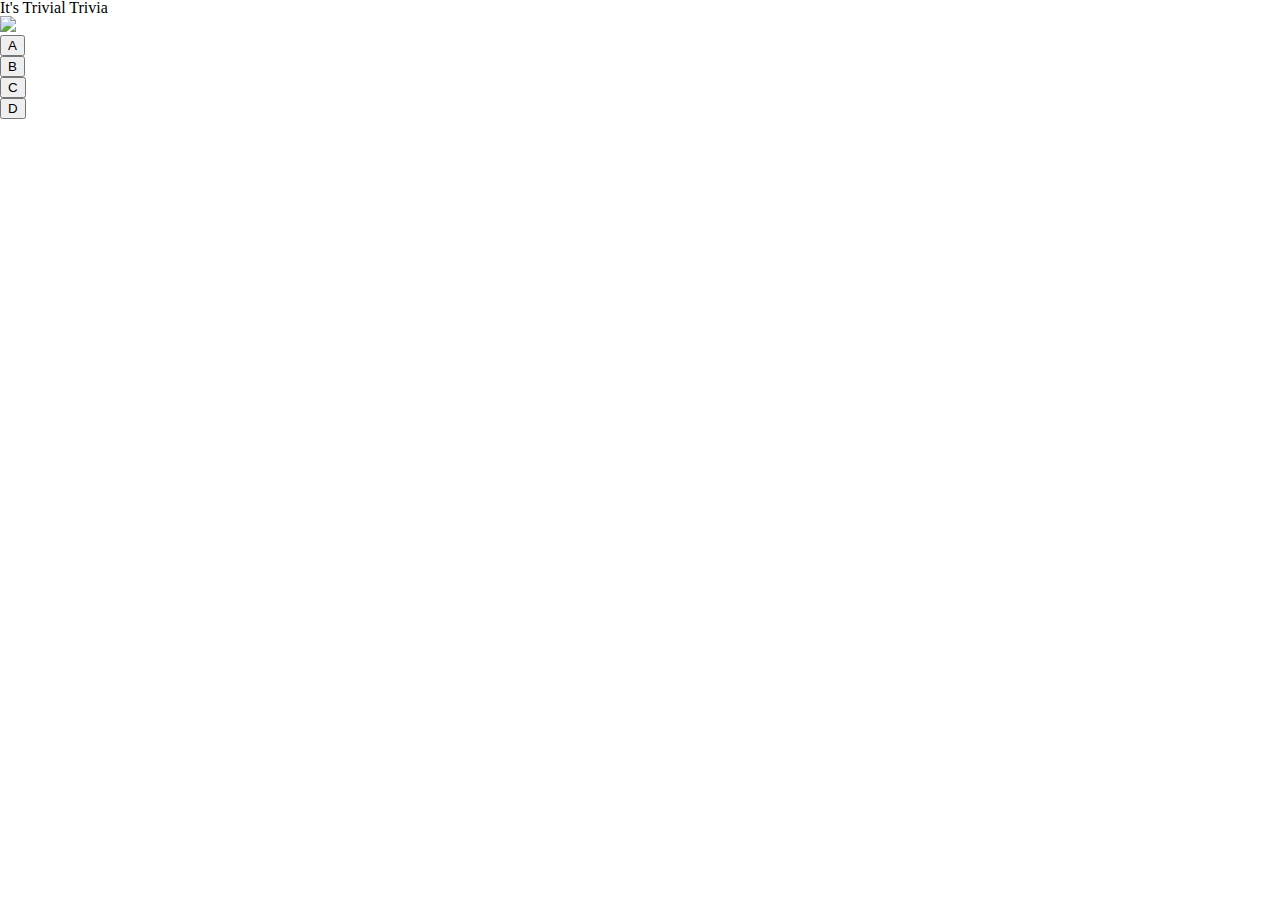
==== Trivia.html @ bc790e5c "draft" ====
<!DOCTYPE html>
<html lang='en'>
<head>
  <meta charset='UTF-8'>
  <title>Trivial Trivia: The Game</title>

  <!-- jQuery Library -->
  <script src='https://code.jquery.com/jquery-2.2.3.js' integrity='sha256-laXWtGydpwqJ8JA+X9x2miwmaiKhn8tVmOVEigRNtP4='' crossorigin='anonymous'></script>

 
  <link rel='stylesheet' href='https://maxcdn.bootstrapcdn.com/bootstrap/3.3.6/css/bootstrap.min.css' integrity='sha384-1q8mTJOASx8j1Au+a5WDVnPi2lkFfwwEAa8hDDdjZlpLegxhjVME1fgjWPGmkzs7' crossorigin='anonymous'>

  <link rel='stylesheet' type='text/css' href='style.css'>
  <link rel='stylesheet' type='text/css' href='reset.css'>

 
  
</head>

<body>

 <body>
      <div class='jumbotron text-center'>
  <h1>It's Trivial Trivia <div class="container">
           <span class='glyphicon glyphicon-music'></span>    
                         
 </div>
   
    <img src='http://b1017online.com/files/2013/04/Name-the-Song.jpg'>

    <div class='timer'></div>
    <div class='question'></div>
    <div class='answers'>
      <div>
        <button class='answerchoice' id='buttonA'><h4>A</h4></button>
      </div>
      <div>
        <button class='answerchoice' id='buttonB'><h4>B</h4></button>
      </div>
      <div>
        <button class='answerchoice' id='buttonC'><h4>C</h4></button>
      </div>
      <div>
        <button class='answerchoice' id='buttonD'><h4>D</h4></button>
      </div>
    </div>

  </body>
</html>

  <script type='text/javascript' src='tivial.js'></script>

</body>
</html>
---- style.css ----
body {
    font-family: 'Space Mono', monospace;
    /*padding-bottom: 70px;*/
    font-weight: 400;
    /*FOOTER RULES*/
    display: flex;
    min-height: 100vh;
    flex-direction: column;
}

main {
    flex: 1 0 auto;
}

footer.page-footer {
    margin-top: 0;
}

#gitIcon {
    line-height: 55px;
}


/*****************
Parallax and Page Styling
******************/

.parallax-container {
    height: 1010px;
    padding-bottom: 100px;
}

#header {
    color: #fff;
    font-family: 'Monoton', cursive;
    font-size: 125px;
}

#parall {
    background-color: rgba(0, 0, 0, 0.5);
    height: 1010px;
    width: 100%;
}

#introCard {
    color: #fff;
    font-size: 30px;
    margin: 30px 0;
    background-color: transparent;
}

#introSection {
    margin-top: 40px;
}

#instructionModal {
    background-color: rgba(0, 0, 0, 0.9);
    color: #fff;
    font-size: 17px;
}

#instructionModalFooter {
    background-color: rgba(0, 0, 0, 0.9);
    color: #fff;
}

#instructionGIF {
    margin-top: 30px;
}

#instructionConfirm {
    color: #ffeb3b;
    font-size: 23px;
}

#instructionConfirm:hover {
    color: #fff;
}


/******************
******************/


/**********************
    BUTTON STYLING
***********************/

#buttonRow {
    margin-top: 130px;
}

.btn-large {
    border-radius: 6px;
    border: #fff 4px solid;
    line-height: 45px;
    color: #fff;
    background-color: transparent;
}

.btn-large:hover {
    color: #f1c40f;
    border: #f1c40f 4px solid;
}


/********************
  QUESTIONS STYLES
*********************/

#questionSpace {
    color: #fff;
    margin-top: 40px;
    /*border: #fff 5px solid;
  border-radius: 6px;*/
    padding: 10px;
    width: 1000px;
    height: 500px;
}

#question {
    font-size: 37px;
}


/********************
*********************/

#timer {
    color: #e74c3c;
    font-size: 47px;
}


/********************
  ANSWERS STYLES
*********************/

#choices {
    font-size: 23px;
}

.pickAnswer {
    border: solid 5px #fff;
}

.pickAnswer, .pickAnswer:hover {
    display: block;
    margin: 20px 0;
    padding: 10px;
    border-radius: 6px;
}

.pickAnswer:hover {
    border: solid 5px #f1c40f;
    cursor: pointer;
}
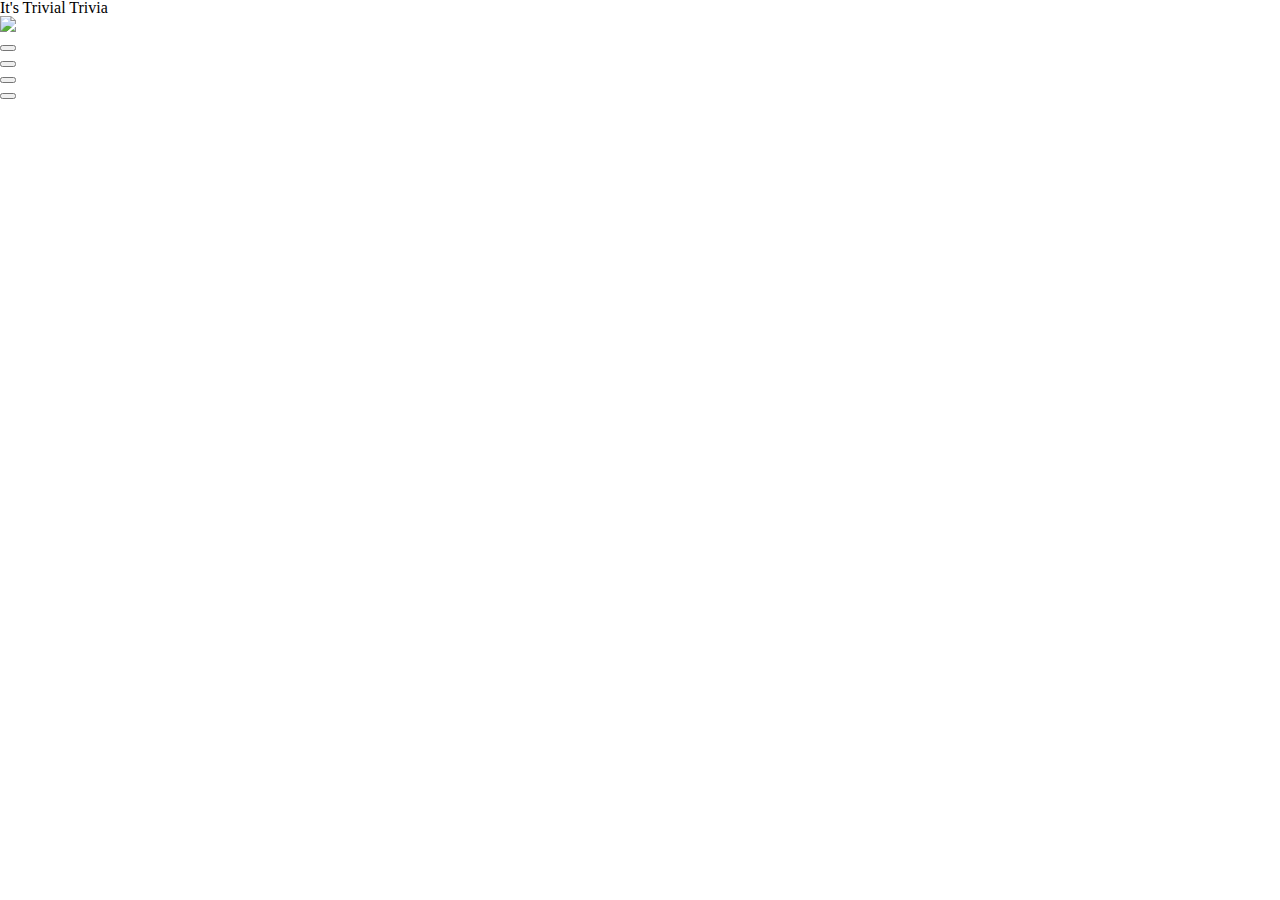
==== commit 051adbd6: "commit" ====
--- a/Trivia.html
+++ b/Trivia.html
@@ -32,16 +32,16 @@
     <div class='question'></div>
     <div class='answers'>
       <div>
-        <button class='answerchoice' id='buttonA'><h4>A</h4></button>
+        <button class='answerchoice' id='buttonA'></button>
       </div>
       <div>
-        <button class='answerchoice' id='buttonB'><h4>B</h4></button>
+        <button class='answerchoice' id='buttonB'></button>
       </div>
       <div>
-        <button class='answerchoice' id='buttonC'><h4>C</h4></button>
+        <button class='answerchoice' id='buttonC'></button>
       </div>
       <div>
-        <button class='answerchoice' id='buttonD'><h4>D</h4></button>
+        <button class='answerchoice' id='buttonD'></button>
       </div>
     </div>
 
--- a/style.css
+++ b/style.css
@@ -1,8 +1,6 @@
 body {
     font-family: 'Space Mono', monospace;
-    /*padding-bottom: 70px;*/
     font-weight: 400;
-    /*FOOTER RULES*/
     display: flex;
     min-height: 100vh;
     flex-direction: column;
@@ -21,9 +19,6 @@
 }
 
 
-/*****************
-Parallax and Page Styling
-******************/
 
 .parallax-container {
     height: 1010px;
@@ -78,14 +73,6 @@
 }
 
 
-/******************
-******************/
-
-
-/**********************
-    BUTTON STYLING
-***********************/
-
 #buttonRow {
     margin-top: 130px;
 }
@@ -104,16 +91,10 @@
 }
 
 
-/********************
-  QUESTIONS STYLES
-*********************/
-
 #questionSpace {
     color: #fff;
     margin-top: 40px;
-    /*border: #fff 5px solid;
-  border-radius: 6px;*/
-    padding: 10px;
+     padding: 10px;
     width: 1000px;
     height: 500px;
 }
@@ -123,18 +104,12 @@
 }
 
 
-/********************
-*********************/
-
 #timer {
     color: #e74c3c;
     font-size: 47px;
 }
 
 
-/********************
-  ANSWERS STYLES
-*********************/
 
 #choices {
     font-size: 23px;
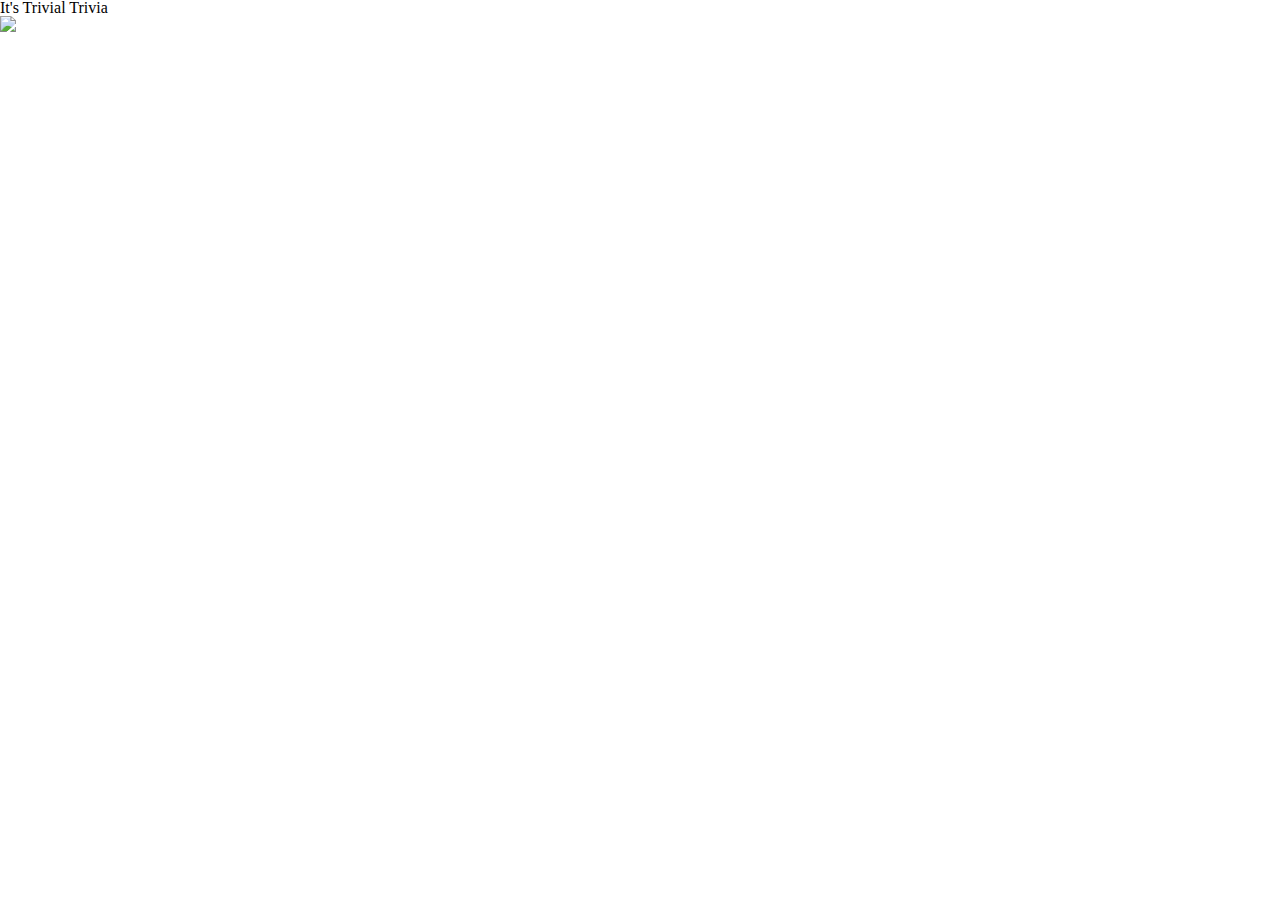
==== commit 3cf962f1: "latest" ====
--- a/Trivia.html
+++ b/Trivia.html
@@ -31,7 +31,7 @@
     <div class='timer'></div>
     <div class='question'></div>
     <div class='answers'>
-      <div>
+      <!-- <div>
         <button class='answerchoice' id='buttonA'></button>
       </div>
       <div>
@@ -42,7 +42,7 @@
       </div>
       <div>
         <button class='answerchoice' id='buttonD'></button>
-      </div>
+      </div> -->
     </div>
 
   </body>
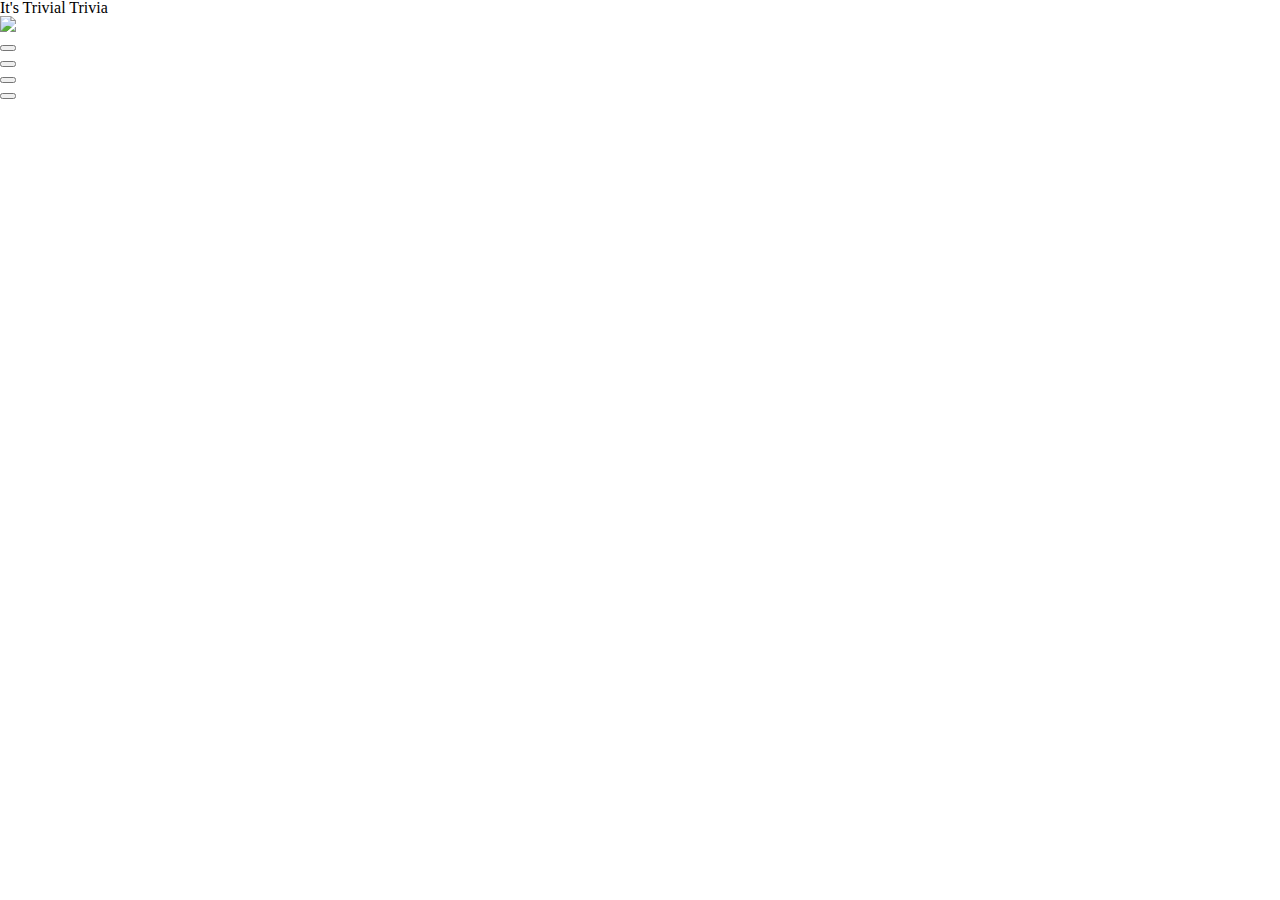
==== commit dd7b54f7: "latest" ====
--- a/Trivia.html
+++ b/Trivia.html
@@ -31,7 +31,7 @@
     <div class='timer'></div>
     <div class='question'></div>
     <div class='answers'>
-      <!-- <div>
+      <div>
         <button class='answerchoice' id='buttonA'></button>
       </div>
       <div>
@@ -42,7 +42,7 @@
       </div>
       <div>
         <button class='answerchoice' id='buttonD'></button>
-      </div> -->
+      </div>
     </div>
 
   </body>
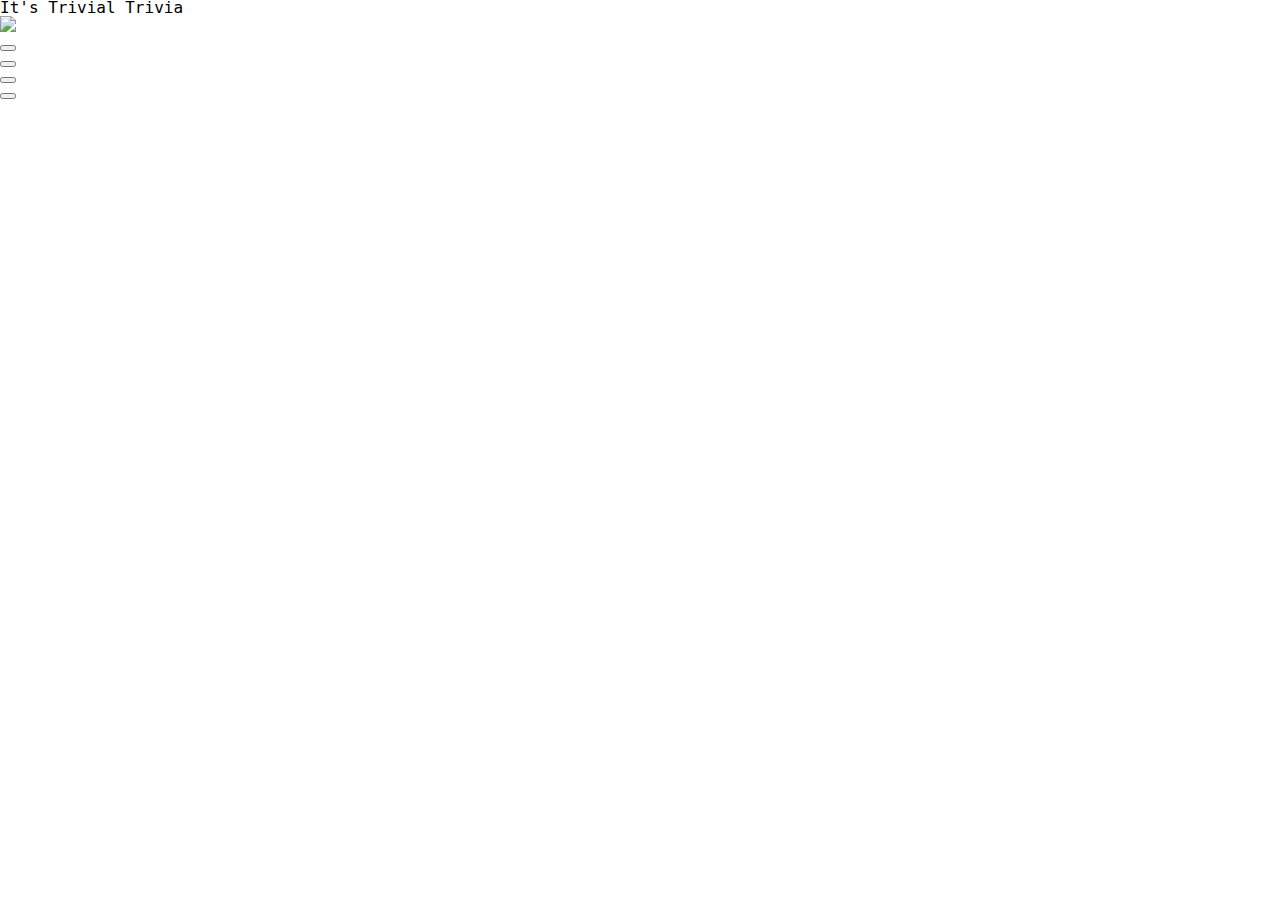
==== commit 93542d52: "latest" ====
--- a/Trivia.html
+++ b/Trivia.html
@@ -6,12 +6,12 @@
 
   <!-- jQuery Library -->
   <script src='https://code.jquery.com/jquery-2.2.3.js' integrity='sha256-laXWtGydpwqJ8JA+X9x2miwmaiKhn8tVmOVEigRNtP4='' crossorigin='anonymous'></script>
-
+ <link rel='stylesheet' type='text/css' href='reset.css'>
  
   <link rel='stylesheet' href='https://maxcdn.bootstrapcdn.com/bootstrap/3.3.6/css/bootstrap.min.css' integrity='sha384-1q8mTJOASx8j1Au+a5WDVnPi2lkFfwwEAa8hDDdjZlpLegxhjVME1fgjWPGmkzs7' crossorigin='anonymous'>
 
   <link rel='stylesheet' type='text/css' href='style.css'>
-  <link rel='stylesheet' type='text/css' href='reset.css'>
+ 
 
  
   
@@ -21,7 +21,8 @@
 
  <body>
       <div class='jumbotron text-center'>
-  <h1>It's Trivial Trivia <div class="container">
+  <h1>It's Trivial Trivia </h1>
+   <div class="container">
            <span class='glyphicon glyphicon-music'></span>    
                          
  </div>
